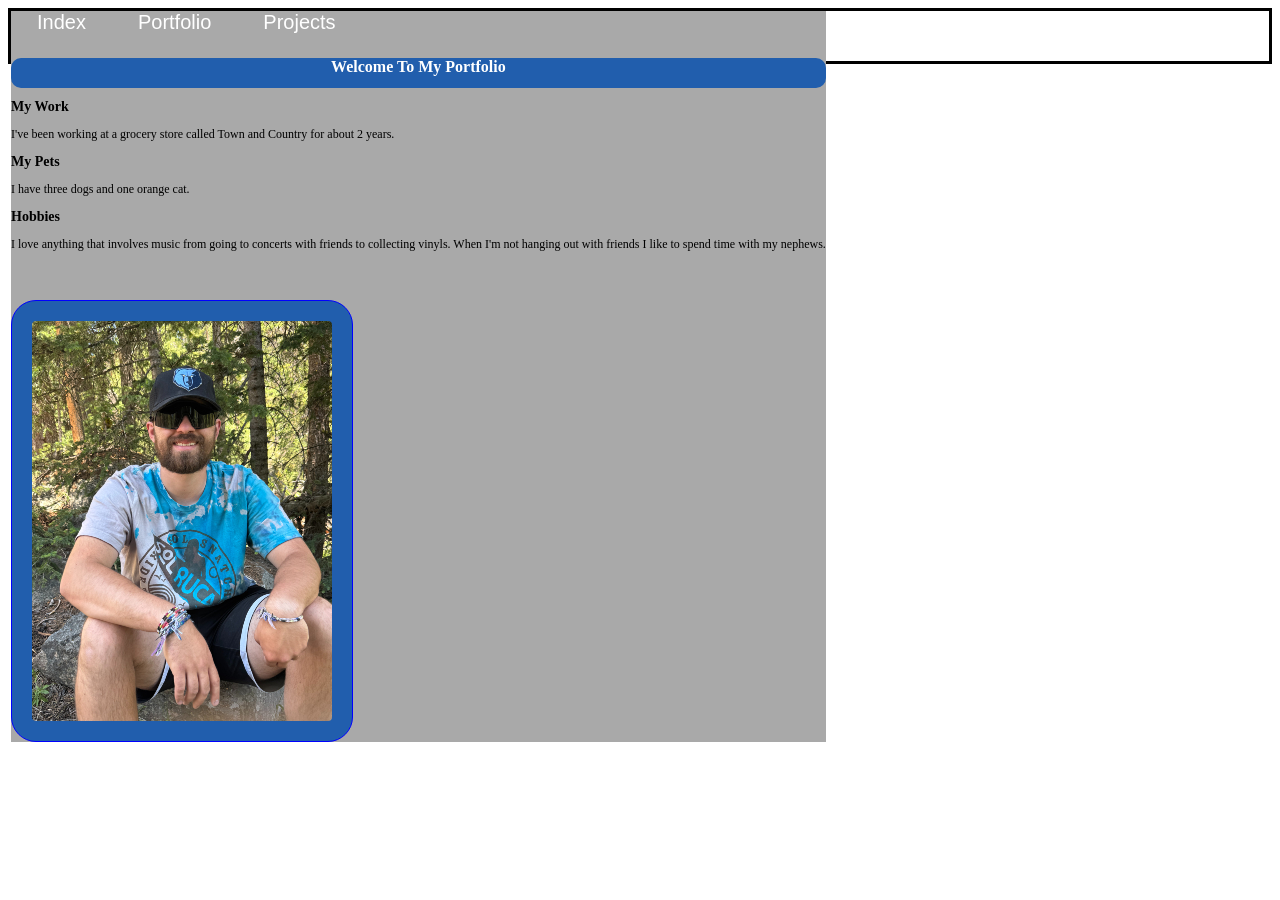
==== index.html @ fbcd5328 "Update index.html Signed-off-by: djohnston59 <djohnston1@mtech.edu>" ====
<html>
	<head>
		<link rel="stylesheet" href="styles.css">
	<style>
	.navbar {
		background-color:  blue;
		float: left;
	}

	
	.navbar ul {
		background-color: darkgray;
		list-style-type: none;
		margin: 0;
		padding: 0;
		overflow: visible;
		
	
	}
	  
	ul {
		list-style-type: inline;
		margin: 0;
		padding: 0;
		overflow: hidden;
		background: #333333
	  
	}

	li {
	  float: left;
	}

	li a {
	  display: inline;
	  color: white;
	  text-align: center;
	  padding: 10px 26px;
	  text-decoration: none;
	  font-size:  20px;
	  font-family: Arial, sans-serif;
	}

	li a:hover {
	  background-color: #111111;
	}

	.headerWrapper {
		border-style: solid;
		border-color: black;
		height:  50px;
	}

	</style>
	<div class="headerWrapper">

		<div class="navbar">
		<ul>
		 <li><a class="active" href="index.html">Index</a></li>
		  <li><a href="Portfolio.html">Portfolio</a></li>
		  <li><a href="Projects.html">Projects </a></li>
		
</head>
	<br><br>
	<body>
	<title> About Don Johnston </title>
		<h1> Welcome To My Portfolio </h1>
		
		<h2> My Work </h2>
		
			<p> I've been working at a grocery store called Town and Country for about 2 years. </p>
			
		<h2> My Pets </h2>
			
			<p> I have three dogs and one orange cat. </p>
			
		<h2> Hobbies </h2>
		
			<p> I love anything that involves music from going to concerts with friends to collecting vinyls. When I'm not hanging out with friends I like to spend time with my nephews. </p>
	<body>

	<br><br>
		
		<img src="Me.jpg" style="width:300px;height:400px;">
	</body>
</html>
---- styles.css ----
body {
	background-color: white;
}

h1 {
	font-family: verdana;
	font-size:  16px;
	color: white;
	text-align: center;
	border:  1px blue;
	background-color:  #215EAD;
	height:  30px;
	border-radius:  10px;
}

h2 {
	font-size:  14px;
	color: black;
	text-align: left;
}

p {
	font-family: verdana;
	font-size: 12px;
}
img{
		border: 1px solid blue;
		border-radius: 25px;
		background: #215EAD;
		padding: 20px
	}
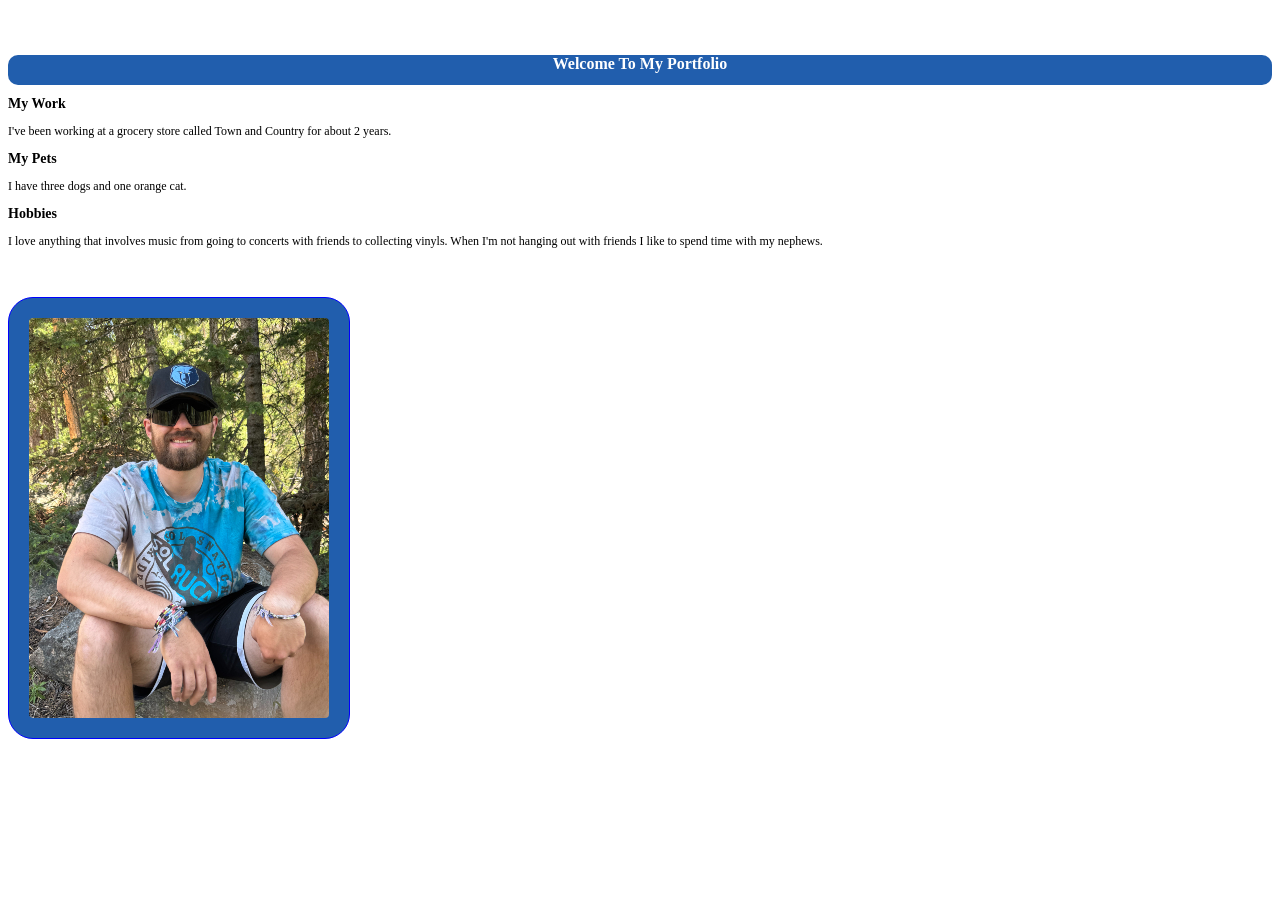
==== commit 233f4dca: "Update index.html Signed-off-by: djohnston59 <djohnston1@mtech.edu>" ====
--- a/index.html
+++ b/index.html
@@ -1,64 +1,7 @@
 <html>
 	<head>
 		<link rel="stylesheet" href="styles.css">
-	<style>
-	.navbar {
-		background-color:  blue;
-		float: left;
-	}
 
-	
-	.navbar ul {
-		background-color: darkgray;
-		list-style-type: none;
-		margin: 0;
-		padding: 0;
-		overflow: visible;
-		
-	
-	}
-	  
-	ul {
-		list-style-type: inline;
-		margin: 0;
-		padding: 0;
-		overflow: hidden;
-		background: #333333
-	  
-	}
-
-	li {
-	  float: left;
-	}
-
-	li a {
-	  display: inline;
-	  color: white;
-	  text-align: center;
-	  padding: 10px 26px;
-	  text-decoration: none;
-	  font-size:  20px;
-	  font-family: Arial, sans-serif;
-	}
-
-	li a:hover {
-	  background-color: #111111;
-	}
-
-	.headerWrapper {
-		border-style: solid;
-		border-color: black;
-		height:  50px;
-	}
-
-	</style>
-	<div class="headerWrapper">
-
-		<div class="navbar">
-		<ul>
-		 <li><a class="active" href="index.html">Index</a></li>
-		  <li><a href="Portfolio.html">Portfolio</a></li>
-		  <li><a href="Projects.html">Projects </a></li>
 		
 </head>
 	<br><br>
@@ -90,3 +33,4 @@
 
 
 
+
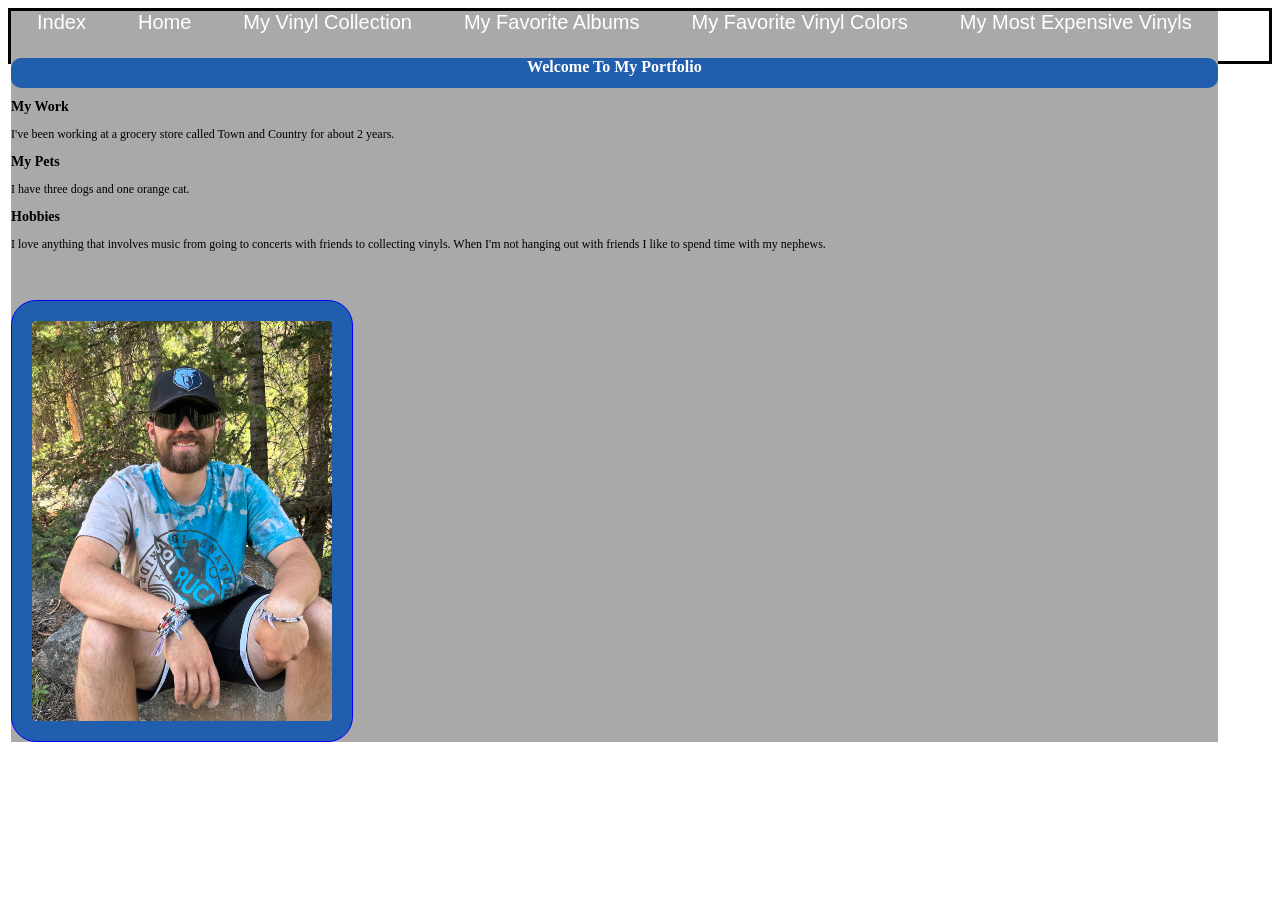
==== commit 04ba00cf: "Enhance index.html with navigation and styles Added a navigation bar and styling to the header.  Sig" ====
--- a/index.html
+++ b/index.html
@@ -2,7 +2,64 @@
 	<head>
 		<link rel="stylesheet" href="styles.css">
 
-		
+	<style>
+	.navbar {
+		background-color:  blue;
+		float: left;
+	}
+	.navbar ul {
+			background-color: darkgray;
+			list-style-type: none;
+			margin: 0;
+			padding: 0;
+			overflow: hidden;
+		}
+	  
+	ul {
+		list-style-type: inline;
+		margin: 0;
+		padding: 0;
+		overflow: hidden;
+		background: #333333
+	  
+	}
+
+	li {
+	  float: left;
+	}
+
+	li a {
+	  display: inline;
+	  color: white;
+	  text-align: center;
+	  padding: 10px 26px;
+	  text-decoration: none;
+	  font-size:  20px;
+	  font-family: Arial, sans-serif;
+	}
+
+	li a:hover {
+	  background-color: #111111;
+	}
+
+	.headerWrapper {
+		border-style: solid;
+		border-color: black;
+		height:  50px;
+	}
+
+	</style>
+	<div class="headerWrapper">
+
+		<div class="navbar">
+		<ul>
+		 <li><a class="active" href="index.html">Index</a></li>
+		  <li><a href="home.html">Home</a></li>
+		  <li><a href="VinylCollection.html">My Vinyl Collection</a></li>
+		  <li><a href="FavortiteVinyls.html">My Favorite Albums </a></li>
+		  <li><a href="FavoriteColor.html">My Favorite Vinyl Colors</a></li>
+		  <li><a href="ExpensiveVinyls.html">My Most Expensive Vinyls</a></li>
+
 </head>
 	<br><br>
 	<body>
@@ -34,3 +91,4 @@
 
 
 
+
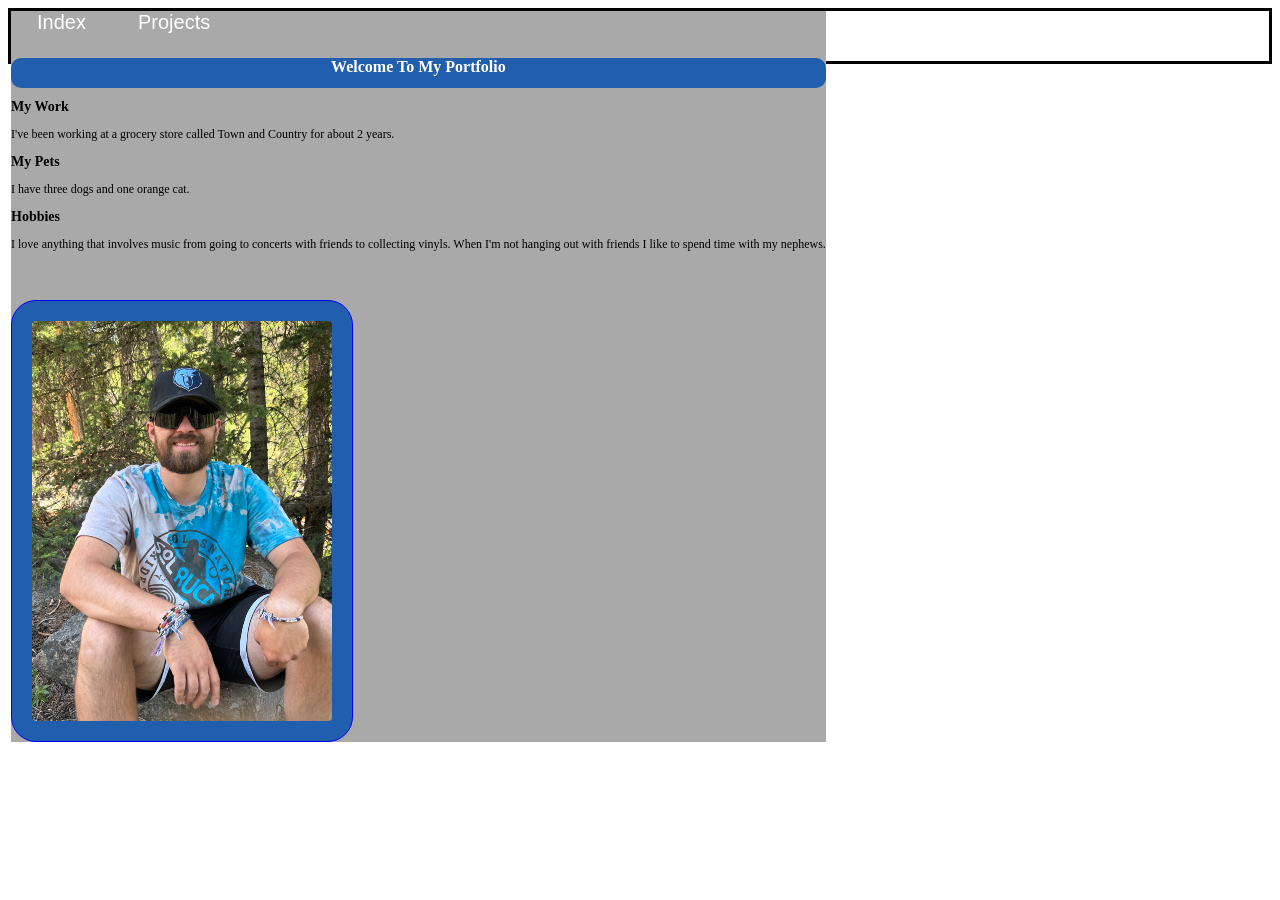
==== commit fcdf901a: "Update index.html Signed-off-by: djohnston59 <djohnston1@mtech.edu>" ====
--- a/index.html
+++ b/index.html
@@ -54,11 +54,7 @@
 		<div class="navbar">
 		<ul>
 		 <li><a class="active" href="index.html">Index</a></li>
-		  <li><a href="home.html">Home</a></li>
-		  <li><a href="VinylCollection.html">My Vinyl Collection</a></li>
-		  <li><a href="FavortiteVinyls.html">My Favorite Albums </a></li>
-		  <li><a href="FavoriteColor.html">My Favorite Vinyl Colors</a></li>
-		  <li><a href="ExpensiveVinyls.html">My Most Expensive Vinyls</a></li>
+		  <li><a href="Projects.html">Projects</a></li>
 
 </head>
 	<br><br>
@@ -92,3 +88,4 @@
 
 
 
+
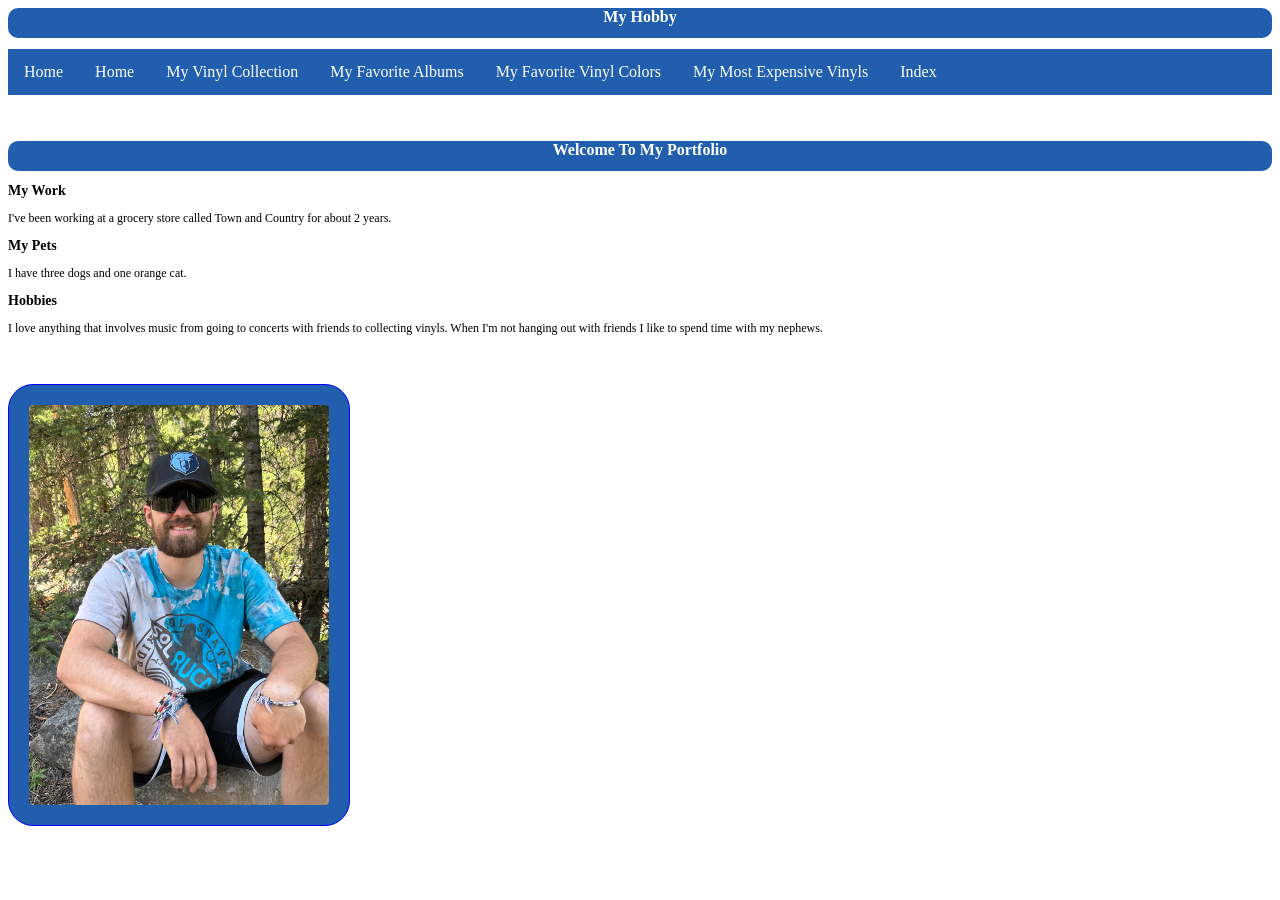
==== commit 410ab43f: "Update index.html Signed-off-by: djohnston59 <djohnston1@mtech.edu>" ====
--- a/index.html
+++ b/index.html
@@ -1,61 +1,46 @@
 <html>
-	<head>
-		<link rel="stylesheet" href="styles.css">
-
+<head>
+	<h1> My Hobby </h1>
+	<link rel="stylesheet" href="styles.css">
 	<style>
-	.navbar {
-		background-color:  blue;
-		float: left;
-	}
-	.navbar ul {
-			background-color: darkgray;
-			list-style-type: none;
-			margin: 0;
-			padding: 0;
-			overflow: hidden;
+		ul {
+		  list-style-type: none;
+		  margin: 0;
+		  padding: 0;
+		  background-color: #215EAD;
+		  display: flex;
 		}
-	  
-	ul {
-		list-style-type: inline;
-		margin: 0;
-		padding: 0;
-		overflow: hidden;
-		background: #333333
-	  
-	}
-
-	li {
-	  float: left;
-	}
-
-	li a {
-	  display: inline;
-	  color: white;
-	  text-align: center;
-	  padding: 10px 26px;
-	  text-decoration: none;
-	  font-size:  20px;
-	  font-family: Arial, sans-serif;
-	}
-
-	li a:hover {
-	  background-color: #111111;
-	}
-
-	.headerWrapper {
-		border-style: solid;
-		border-color: black;
-		height:  50px;
-	}
-
+		
+		ul li {
+		  float: left;
+		}
+		
+		ul li a {
+		  display: block;
+		  color: white;
+		  text-align: center;
+		  padding: 14px 16px;
+		  text-decoration: none;
+		}
+		
+		ul li a:hover {
+		  background-color: #111111;
+		}
 	</style>
-	<div class="headerWrapper">
-
-		<div class="navbar">
-		<ul>
-		 <li><a class="active" href="index.html">Index</a></li>
-		  <li><a href="Projects.html">Projects</a></li>
-
+		
+		<div class="headerWrapper">
+	
+			<div class="navbar">
+			<ul>
+			 <li><a class="active" href="home.html">Home</a></li>
+			  <li><a href="home.html">Home</a></li>
+			  <li><a href="VinylCollection.html">My Vinyl Collection</a></li>
+			  <li><a href="FavortiteVinyls.html">My Favorite Albums </a></li>
+			  <li><a href="FavoriteColor.html">My Favorite Vinyl Colors</a></li>
+			  <li><a href="ExpensiveVinyls.html">My Most Expensive Vinyls</a></li>
+			  <li style="float:right"><a href="index.html">Index</a></li>
+			</ul>
+		</div>
 </head>
 	<br><br>
 	<body>
@@ -89,3 +74,4 @@
 
 
 
+
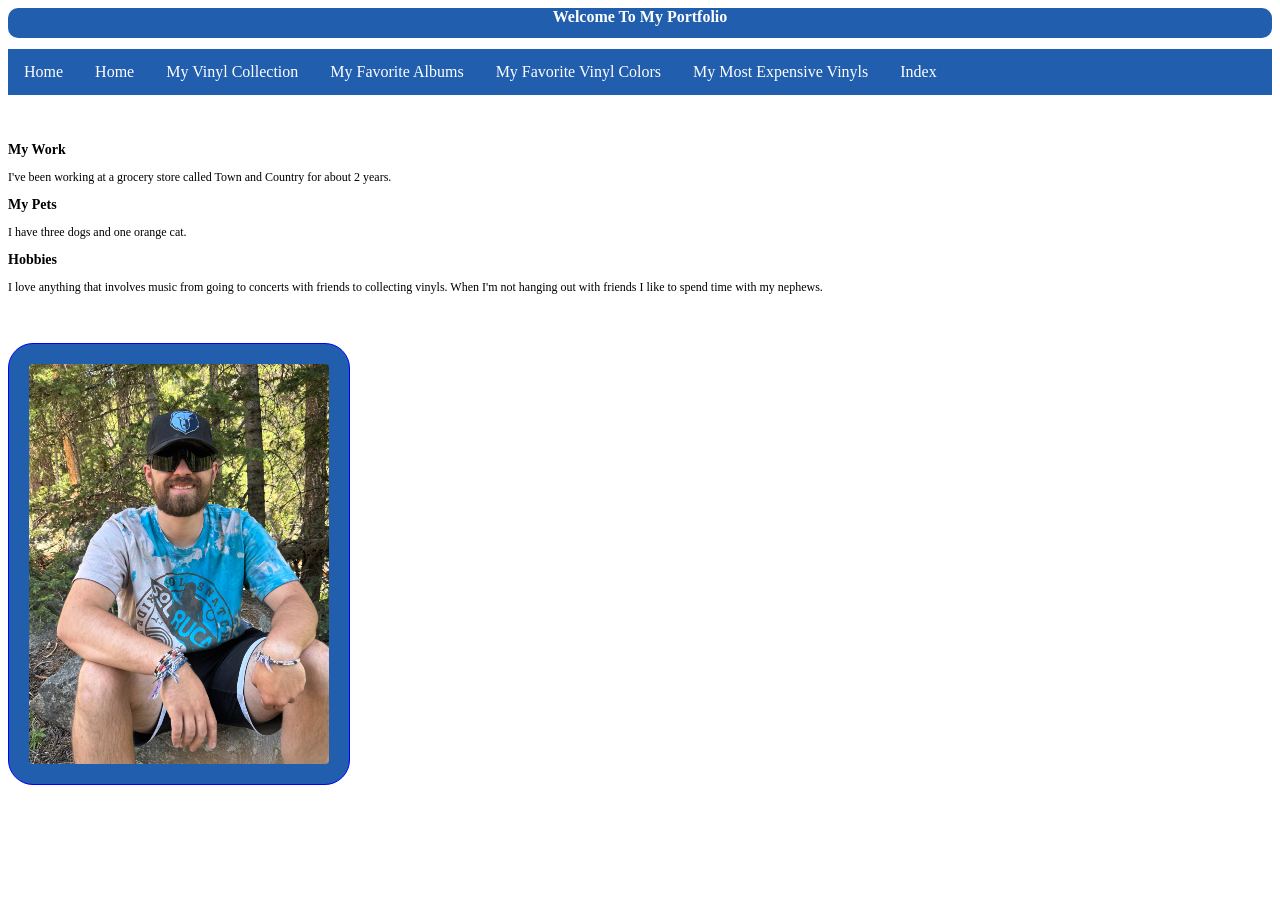
==== commit b1754245: "Update index.html Signed-off-by: djohnston59 <djohnston1@mtech.edu>" ====
--- a/index.html
+++ b/index.html
@@ -1,6 +1,6 @@
 <html>
 <head>
-	<h1> My Hobby </h1>
+	<h1> Welcome To My Portfolio </h1>
 	<link rel="stylesheet" href="styles.css">
 	<style>
 		ul {
@@ -45,7 +45,7 @@
 	<br><br>
 	<body>
 	<title> About Don Johnston </title>
-		<h1> Welcome To My Portfolio </h1>
+		
 		
 		<h2> My Work </h2>
 		
@@ -75,3 +75,4 @@
 
 
 
+
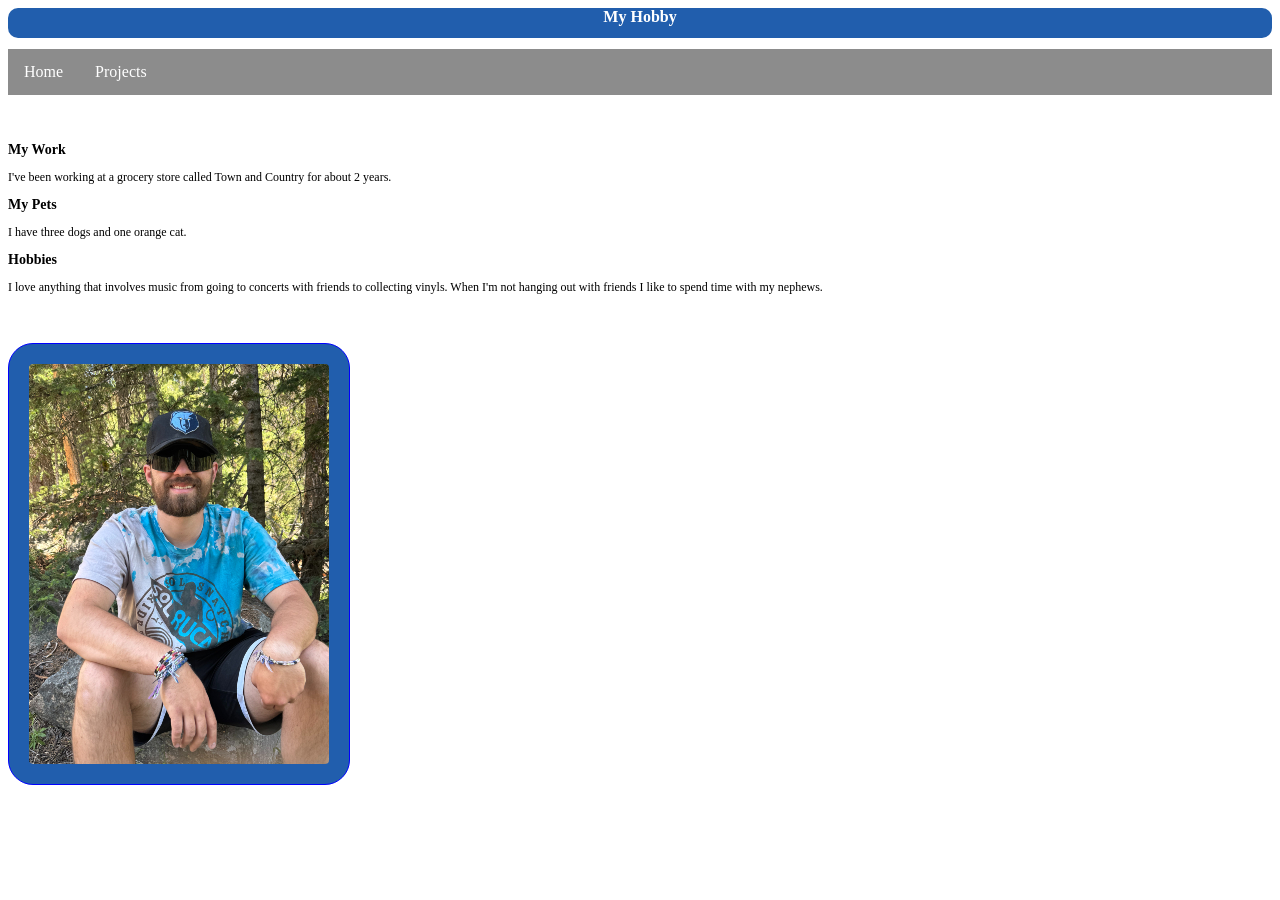
==== commit d2a84087: "Update index.html Signed-off-by: djohnston59 <djohnston1@mtech.edu>" ====
--- a/index.html
+++ b/index.html
@@ -1,13 +1,13 @@
 <html>
 <head>
-	<h1> Welcome To My Portfolio </h1>
+	<h1> My Hobby </h1>
 	<link rel="stylesheet" href="styles.css">
 	<style>
 		ul {
 		  list-style-type: none;
 		  margin: 0;
 		  padding: 0;
-		  background-color: #215EAD;
+		  background-color: #8c8c8c;
 		  display: flex;
 		}
 		
@@ -33,12 +33,7 @@
 			<div class="navbar">
 			<ul>
 			 <li><a class="active" href="home.html">Home</a></li>
-			  <li><a href="home.html">Home</a></li>
-			  <li><a href="VinylCollection.html">My Vinyl Collection</a></li>
-			  <li><a href="FavortiteVinyls.html">My Favorite Albums </a></li>
-			  <li><a href="FavoriteColor.html">My Favorite Vinyl Colors</a></li>
-			  <li><a href="ExpensiveVinyls.html">My Most Expensive Vinyls</a></li>
-			  <li style="float:right"><a href="index.html">Index</a></li>
+			  <li><a href="Projects.html">Projects</a></li>
 			</ul>
 		</div>
 </head>
@@ -76,3 +71,4 @@
 
 
 
+
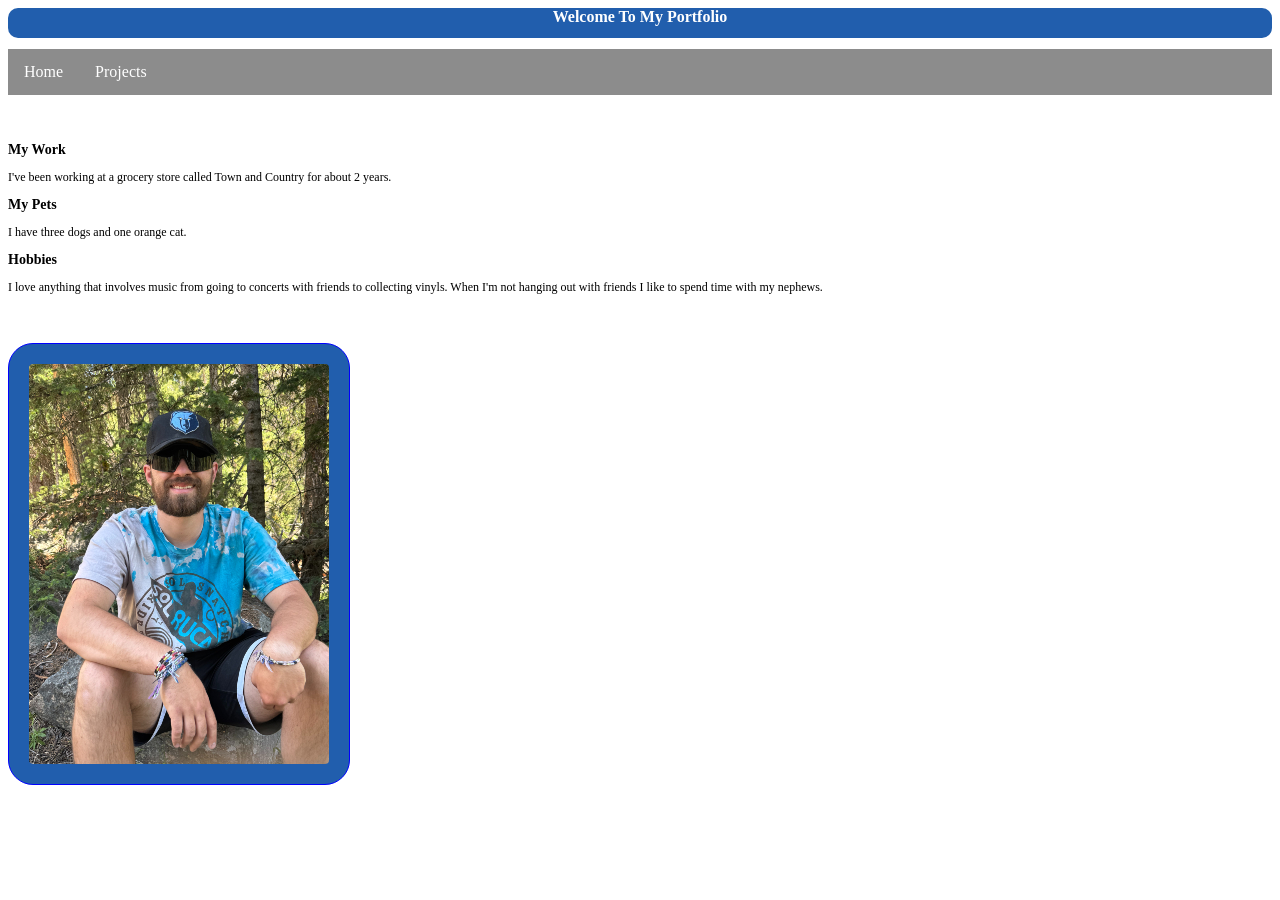
==== commit 349f90a9: "Update index.html Signed-off-by: djohnston59 <djohnston1@mtech.edu>" ====
--- a/index.html
+++ b/index.html
@@ -1,6 +1,6 @@
 <html>
 <head>
-	<h1> My Hobby </h1>
+	<h1> Welcome To My Portfolio </h1>
 	<link rel="stylesheet" href="styles.css">
 	<style>
 		ul {
@@ -72,3 +72,4 @@
 
 
 
+
